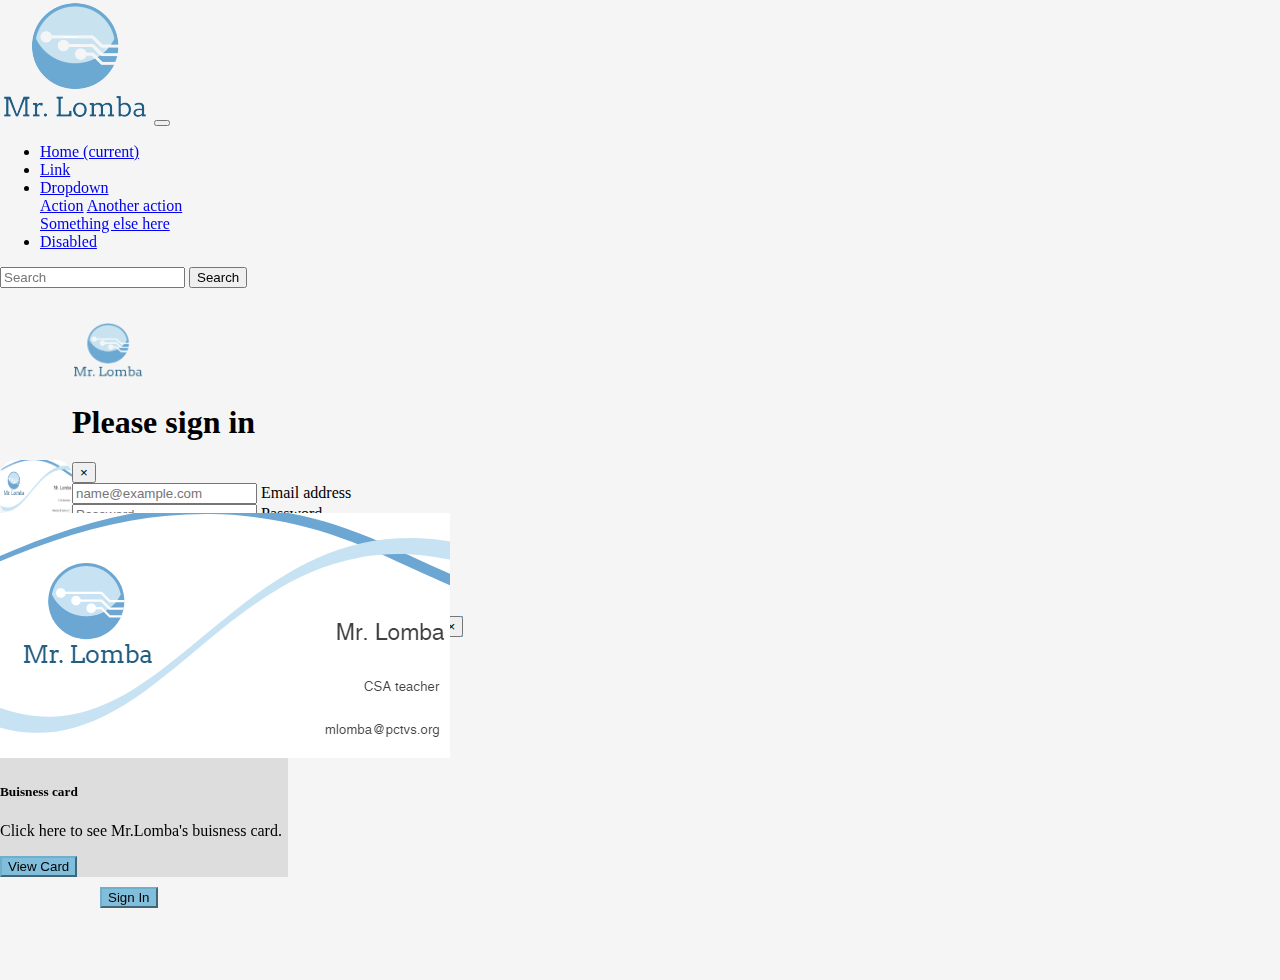
==== index2.html @ ecccc54b "everything" ====
<!doctype html>
<html lang="en">
  <head>
    <!-- Required meta tags -->
    <meta charset="utf-8">
    <meta name="viewport" content="width=device-width, initial-scale=1, shrink-to-fit=no">

    <!-- Bootstrap CSS -->
    <link rel="stylesheet" href="https://cdn.jsdelivr.net/npm/bootstrap@4.1.3/dist/css/bootstrap.min.css" integrity="sha384-MCw98/SFnGE8fJT3GXwEOngsV7Zt27NXFoaoApmYm81iuXoPkFOJwJ8ERdknLPMO" crossorigin="anonymous">
    <link rel="canonical" href="https://getbootstrap.com/docs/5.2/examples/sign-in/">
    <link href="../assets/dist/css/bootstrap.min.css" rel="stylesheet">

    <!-- Custom styles for this template -->
    <link href="signin.css" rel="stylesheet">
    <title>Mr. Lomba</title>

    <!-- Favicon metadata -->
    <link rel="apple-touch-icon" sizes="144x144" href="/apple-touch-icon.png">
    <link rel="icon" type="image/png" sizes="32x32" href="/favicon-32x32.png">
    <link rel="icon" type="image/png" sizes="16x16" href="/favicon-16x16.png">
    <link rel="manifest" href="/site.webmanifest">
    <link rel="mask-icon" href="/safari-pinned-tab.svg" color="#5bbad5">
    <meta name="msapplication-TileColor" content="#00aba9">
    <meta name="theme-color" content="#ffffff">
  </head>
  <body>
    <div class = "table" style = "margin-top: 0%; position: fixed; top: 0;">
        <div class = "row">
            <div class = "col-12">
                <nav class="navbar navbar-expand-lg navbar-white bg-white">
                    <a class="navbar-brand" href="#"><img class ="h-50 w-50" src="LombaLogo.png" alt=""></a>
                    <button class="navbar-toggler" type="button" data-toggle="collapse" data-target="#navbarSupportedContent" aria-controls="navbarSupportedContent" aria-expanded="false" aria-label="Toggle navigation">
                    <span class="navbar-toggler-icon"></span>
                    </button>
                
                    <div class="collapse navbar-collapse" id="navbarSupportedContent">
                    <ul class="navbar-nav mr-auto">
                        <li class="nav-item active">
                        <a class="nav-link" href="#">Home <span class="sr-only">(current)</span></a>
                        </li>
                        <li class="nav-item">
                        <a class="nav-link" href="#">Link</a>
                        </li>
                        <li class="nav-item dropdown">
                        <a class="nav-link dropdown-toggle" href="#" id="navbarDropdown" role="button" data-toggle="dropdown" aria-haspopup="true" aria-expanded="false">
                            Dropdown
                        </a>
                        <div class="dropdown-menu" aria-labelledby="navbarDropdown">
                            <a class="dropdown-item" href="#">Action</a>
                            <a class="dropdown-item" href="#">Another action</a>
                            <div class="dropdown-divider"></div>
                            <a class="dropdown-item" href="#">Something else here</a>
                        </div>
                        </li>
                        <li class="nav-item">
                        <a class="nav-link disabled" href="#">Disabled</a>
                        </li>
                    </ul>
                    <form class="form-inline my-2 my-lg-0">
                        <input class="form-control mr-sm-2" type="search" placeholder="Search" aria-label="Search">
                        <button class="btn btn-outline-success my-2 my-sm-0" type="submit">Search</button>
                    </form>
                    </div>
                </nav>
            </div>
            <div class = row>
                <div class = col-5></div>
                <div class = col>
                    <div class = "col-12 items">
                        <div class = "row m-auto">
                            <!-- Button trigger card modal -->
                            <div class = "col-12">
                                <div class="card" style="width: 18rem; background-color: #dddddd">
                                    <img class="card-img-top" src="LombaCard.png" alt="Card image cap">
                                    <div class="card-body">
                                        <h5 class="card-title">Buisness card</h5>
                                        <p class="card-text">Click here to see Mr.Lomba's buisness card.</p>
                                        <button type="button" class="btn btn-primary m-auto" data-toggle="modal" data-target="#cardModal">
                                            View Card
                                        </button>
                                    </div>
                                </div>
                            </div>
                            <!-- Button trigger sign in modal -->
                            <div class = "col-12" style = "margin-top: 10px; margin-left: 100px;">
                                <button type="button" class="btn btn-primary" data-toggle="modal" data-target="#exampleModal">
                                    Sign In
                                </button>
                            </div>
                        </div>
                    </div>
                </div>
                <div class = col></div>
            </div>

        </div>
    </div>
  <!-- Modal Card-->
  <div class = "modal fade" id = "cardModal" tabindex = "-1" role = "dialog" aria-hidden = "true">
    <div class = "modal-dialog" role="document">
        <div class = "modal-content">
            <img class="mt-1 mx-auto w-100 h-100 buisnessCard" src="LombaCard.png" alt="" width="72" height="57">
        </div>
    </div>
  </div>
  <!-- Modal Sign in-->
  <div class="modal fade" id="exampleModal" tabindex="-1" role="dialog" aria-hidden="true">
    <div class="modal-dialog" role="document">
        <div class = "modal-content">
            <main class=" form-group w-75 m-auto">
                <form>
                <div class = "modal-header mb-2">
                  <img class="mt-1 mx-auto w-25 h-25" src="LombaLogo.png" alt="" width="72" height="57">
                  <h1 class="h3 mb-3 m-auto fw-normal">Please sign in</h1>
                  <button type="button" class="close" data-dismiss="modal" aria-label="Close">
                    <span aria-hidden="true">&times;</span>
                  </button>
                </div>
                  <div class = "shadow-sm">
                    <div class="form-floating">
                      <input type="email" class="form-control" id="floatingInput" placeholder="name@example.com">
                      <label for="floatingInput">Email address</label>
                    </div>
                    <div class="form-floating">
                      <input type="password" class="form-control" id="floatingPassword" placeholder="Password">
                      <label for="floatingPassword">Password</label>
                    </div>
                  </div>
                  <div class="checkbox mb-3">
                    <label>
                      <input type="checkbox" value="remember-me"> Remember me
                    </label>
                  </div>
                  <button class="w-100 btn btn-lg btn-primary shadow-sm" type="button">Sign in</button>
                  <p class="mt-5 mb-3 text-muted">&copy; 2017–2022</p>
                  <div class="alert alert-primary form-floating" role="alert">
                    If you dont have an account, you should <strong> sign up </strong> instead.
                    <button type="button" class="close" data-dismiss="alert" aria-label="Close">
                        <span aria-hidden="true">&times;</span>
                    </button>
                  </div>
                  <div class = "modal-footer">
                    <button class = "btn btn-secondary mx-auto my-3 form-floating w-100" type = "button" data-dismiss = "modal">
                        Close
                    </button>
                  </div>
                </form>
              </main>
        </div>
    </div>
  </div>

    <!-- Optional JavaScript -->
    <!-- jQuery first, then Popper.js, then Bootstrap JS -->
    <script src="https://code.jquery.com/jquery-3.3.1.slim.min.js" integrity="sha384-q8i/X+965DzO0rT7abK41JStQIAqVgRVzpbzo5smXKp4YfRvH+8abtTE1Pi6jizo" crossorigin="anonymous"></script>
    <script src="https://cdn.jsdelivr.net/npm/popper.js@1.14.3/dist/umd/popper.min.js" integrity="sha384-ZMP7rVo3mIykV+2+9J3UJ46jBk0WLaUAdn689aCwoqbBJiSnjAK/l8WvCWPIPm49" crossorigin="anonymous"></script>
    <script src="https://cdn.jsdelivr.net/npm/bootstrap@4.1.3/dist/js/bootstrap.min.js" integrity="sha384-ChfqqxuZUCnJSK3+MXmPNIyE6ZbWh2IMqE241rYiqJxyMiZ6OW/JmZQ5stwEULTy" crossorigin="anonymous"></script>
  </body>
</html>
---- signin.css ----
html,
body {
  height: 100%;
  margin: 0;
  padding: 0;
}

body {
  display: flex;
  align-items: center;
  padding-top: 40px;
  padding-bottom: 40px;
  background-color: #f5f5f5;
}

.form-signin {
  max-width: 330px;
  padding: 15px;
}

.form-signin .form-floating:focus-within {
  z-index: 2;
}

.form-signin input[type="email"] {
  margin-bottom: -1px;
  border-bottom-right-radius: 0;
  border-bottom-left-radius: 0;
}

.form-signin input[type="password"] {
  margin-bottom: 10px;
  border-top-left-radius: 0;
  border-top-right-radius: 0;
}
.alert{
  background-color: #80bedb;
}

.btn-primary{
  background-color: #80bedb;
  border-color: #70aecb
}
.btn-primary:hover{
  background-color: #609ebb;
  border-color: #508eab
}

.btn-secondary{
  background-color: #dbdbdb;
  border-color: #cbcbcb
}
.btn-secondary:hover{
  background-color: #bbbbbb;
  border-color: #ababab
}

.buisnessCard{
  border-radius: 1rem;
}

@media screen and (min-height: 551px) and (max-height: 1024px) {
  .items{
    margin-top: 25vh;
  }
}

@media screen and (min-height: 0px) and (max-height: 550px) {
  .items{
    margin-top: 0vh;
  } 
}

@media screen and (min-width: 551px) and (max-width: 1024px) {
  .items{
    margin-top: 25vh;
  }
}

@media screen and (min-width: 0px) and (max-width: 550px) {
  .items{
    margin-top: 0vh;
  }
}
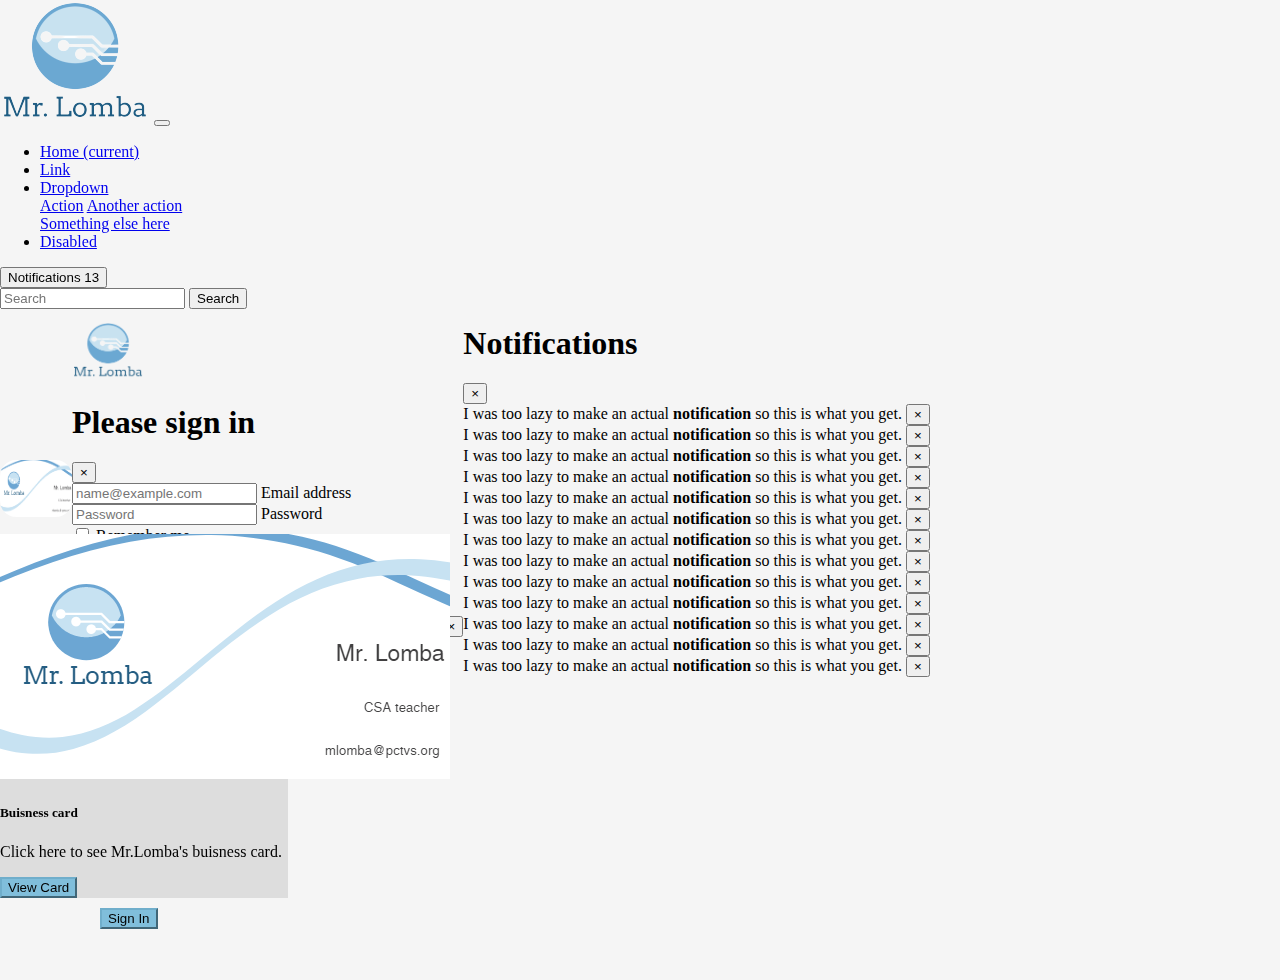
==== commit f7143829: "Added Notifications" ====
--- a/index2.html
+++ b/index2.html
@@ -56,6 +56,9 @@
                         <a class="nav-link disabled" href="#">Disabled</a>
                         </li>
                     </ul>
+                    <button type="button" class="btn btn-success mr-3 my-3" data-toggle="modal" data-target="#lazyModal">
+                      Notifications <span class="badge badge-light" style = "color: #000000;">13</span>
+                    </button>
                     <form class="form-inline my-2 my-lg-0">
                         <input class="form-control mr-sm-2" type="search" placeholder="Search" aria-label="Search">
                         <button class="btn btn-outline-success my-2 my-sm-0" type="submit">Search</button>
@@ -149,6 +152,111 @@
         </div>
     </div>
   </div>
+    <!-- Modal lazy-->
+    <div class="modal fade" id="lazyModal" tabindex="-1" role="dialog" aria-hidden="true">
+      <div class="modal-dialog" role="document">
+          <div class = "modal-content">
+            <div class = "modal-header">
+                <h1>Notifications</h1>
+                <button type="button" class="close" data-dismiss="modal" aria-label="Close">
+                  <span aria-hidden="true">&times;</span>
+                </button>
+            </div>
+
+              <div class="alert alert-success form-floating m-2" role = "alert">
+                I was too lazy to make an actual<strong> notification </strong> so this is what you get.
+                <button type="button" class="close" data-dismiss="alert" aria-label="Close">
+                    <span aria-hidden="true">&times;</span>
+                </button>
+              </div>
+
+              <div class="alert alert-primary form-floating m-2" role = "alert">
+                I was too lazy to make an actual<strong> notification </strong> so this is what you get.
+                <button type="button" class="close" data-dismiss="alert" aria-label="Close">
+                    <span aria-hidden="true">&times;</span>
+                </button>
+              </div>
+
+              <div class="alert alert-warning form-floating m-2" role="alert">
+                I was too lazy to make an actual<strong> notification </strong> so this is what you get.
+                <button type="button" class="close" data-dismiss="alert" aria-label="Close">
+                    <span aria-hidden="true">&times;</span>
+                </button>
+              </div>
+
+              <div class="alert alert-danger form-floating m-2" role="alert">
+                I was too lazy to make an actual<strong> notification </strong> so this is what you get.
+                <button type="button" class="close" data-dismiss="alert" aria-label="Close">
+                    <span aria-hidden="true">&times;</span>
+                </button>
+              </div>
+
+              <div class="alert alert-success form-floating m-2" role="alert">
+                I was too lazy to make an actual<strong> notification </strong> so this is what you get.
+                <button type="button" class="close" data-dismiss="alert" aria-label="Close">
+                    <span aria-hidden="true">&times;</span>
+                </button>
+              </div>
+
+              <div class="alert alert-primary form-floating m-2" role="alert">
+                I was too lazy to make an actual<strong> notification </strong> so this is what you get.
+                <button type="button" class="close" data-dismiss="alert" aria-label="Close">
+                    <span aria-hidden="true">&times;</span>
+                </button>
+              </div>
+
+
+              <div class="alert alert-warning form-floating m-2" role="alert">
+                I was too lazy to make an actual<strong> notification </strong> so this is what you get.
+                <button type="button" class="close" data-dismiss="alert" aria-label="Close">
+                    <span aria-hidden="true">&times;</span>
+                </button>
+              </div>
+
+              <div class="alert alert-danger form-floating m-2" role="alert">
+                I was too lazy to make an actual<strong> notification </strong> so this is what you get.
+                <button type="button" class="close" data-dismiss="alert" aria-label="Close">
+                    <span aria-hidden="true">&times;</span>
+                </button>
+              </div>
+
+              <div class="alert alert-success form-floating m-2" role="alert">
+                I was too lazy to make an actual<strong> notification </strong> so this is what you get.
+                <button type="button" class="close" data-dismiss="alert" aria-label="Close">
+                    <span aria-hidden="true">&times;</span>
+                </button>
+              </div>
+
+              <div class="alert alert-primary form-floating m-2" role="alert">
+                I was too lazy to make an actual<strong> notification </strong> so this is what you get.
+                <button type="button" class="close" data-dismiss="alert" aria-label="Close">
+                    <span aria-hidden="true">&times;</span>
+                </button>
+              </div>
+
+              <div class="alert alert-warning form-floating m-2" role="alert">
+                I was too lazy to make an actual<strong> notification </strong> so this is what you get.
+                <button type="button" class="close" data-dismiss="alert" aria-label="Close">
+                    <span aria-hidden="true">&times;</span>
+                </button>
+              </div>
+
+              <div class="alert alert-danger form-floating m-2" role="alert">
+                I was too lazy to make an actual<strong> notification </strong> so this is what you get.
+                <button type="button" class="close" data-dismiss="alert" aria-label="Close">
+                    <span aria-hidden="true">&times;</span>
+                </button>
+              </div>
+
+              <div class="alert alert-success form-floating m-2" role="alert">
+                I was too lazy to make an actual<strong> notification </strong> so this is what you get.
+                <button type="button" class="close" data-dismiss="alert" aria-label="Close">
+                    <span aria-hidden="true">&times;</span>
+                </button>
+              </div>
+          </div>
+      </div>
+    </div>
 
     <!-- Optional JavaScript -->
     <!-- jQuery first, then Popper.js, then Bootstrap JS -->
--- a/signin.css
+++ b/signin.css
@@ -32,9 +32,6 @@
   margin-bottom: 10px;
   border-top-left-radius: 0;
   border-top-right-radius: 0;
-}
-.alert{
-  background-color: #80bedb;
 }
 
 .btn-primary{
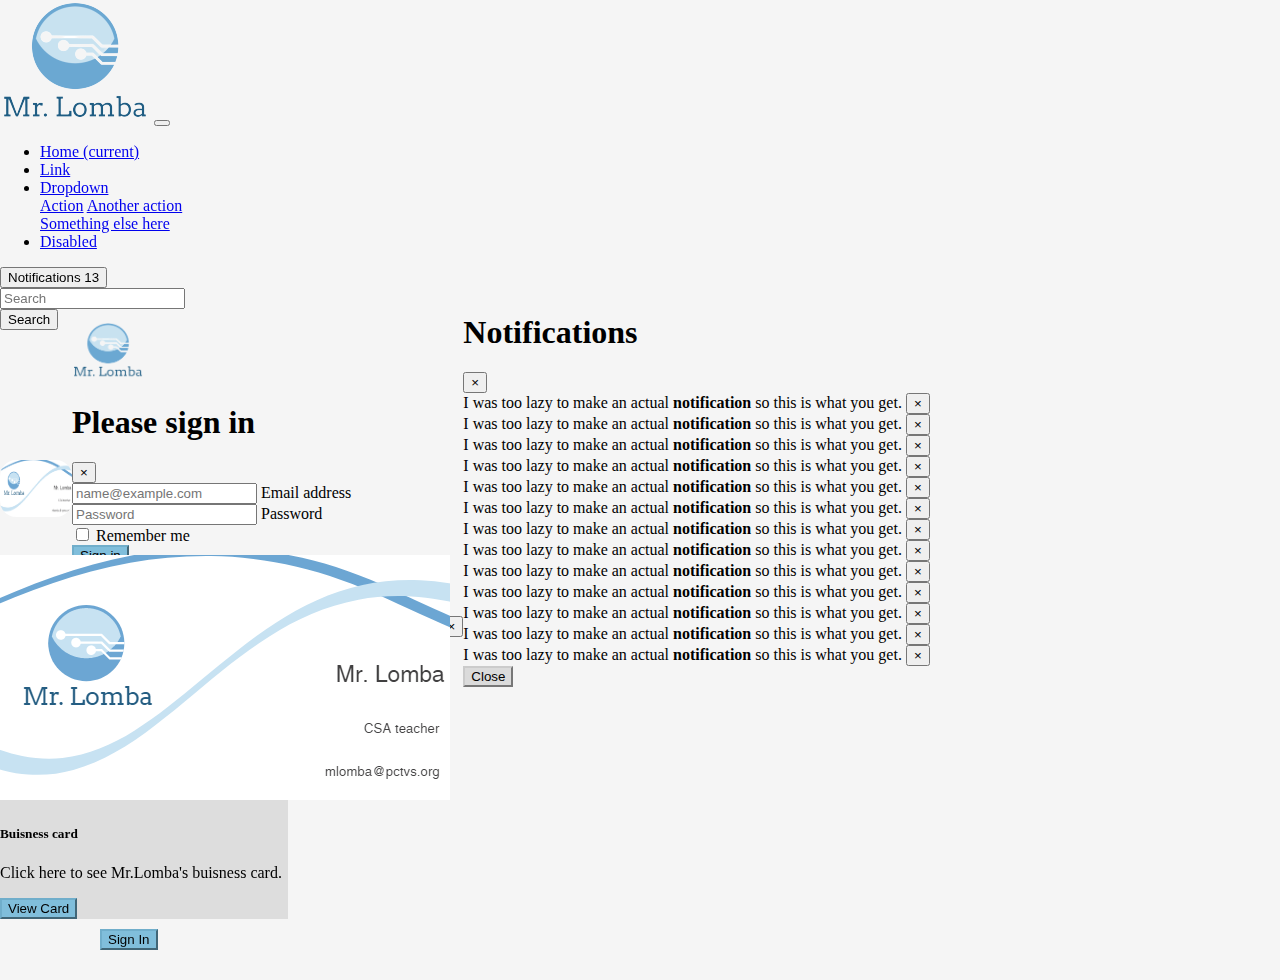
==== commit 8385c2f7: "changed search bar" ====
--- a/index2.html
+++ b/index2.html
@@ -60,10 +60,16 @@
                       Notifications <span class="badge badge-light" style = "color: #000000;">13</span>
                     </button>
                     <form class="form-inline my-2 my-lg-0">
-                        <input class="form-control mr-sm-2" type="search" placeholder="Search" aria-label="Search">
-                        <button class="btn btn-outline-success my-2 my-sm-0" type="submit">Search</button>
+                      <div class="btn-toolbar mr-3 my-3" role="toolbar" aria-label="Toolbar with button groups">
+                        <div class="input-group">
+                          <input class="form-control my-2 my-sm-0" type="search" placeholder="Search" aria-label="Search" aria-describedby="btnGroupAddon">
+                          <div class="input-group-append">
+                            <button class="btn btn-outline-success my-2 my-sm-0 input-group-text" type="submit" id="btnGroupAddon">Search</button>
+                          </div>
+                        </div>
+                      </div>
                     </form>
-                    </div>
+                  </div>
                 </nav>
             </div>
             <div class = row>
@@ -254,6 +260,12 @@
                     <span aria-hidden="true">&times;</span>
                 </button>
               </div>
+
+              <div class = "modal-footer">
+                <button class = "btn btn-secondary mx-auto my-3 form-floating w-100" type = "button" data-dismiss = "modal">
+                    Close
+                </button>
+              </div>
           </div>
       </div>
     </div>
